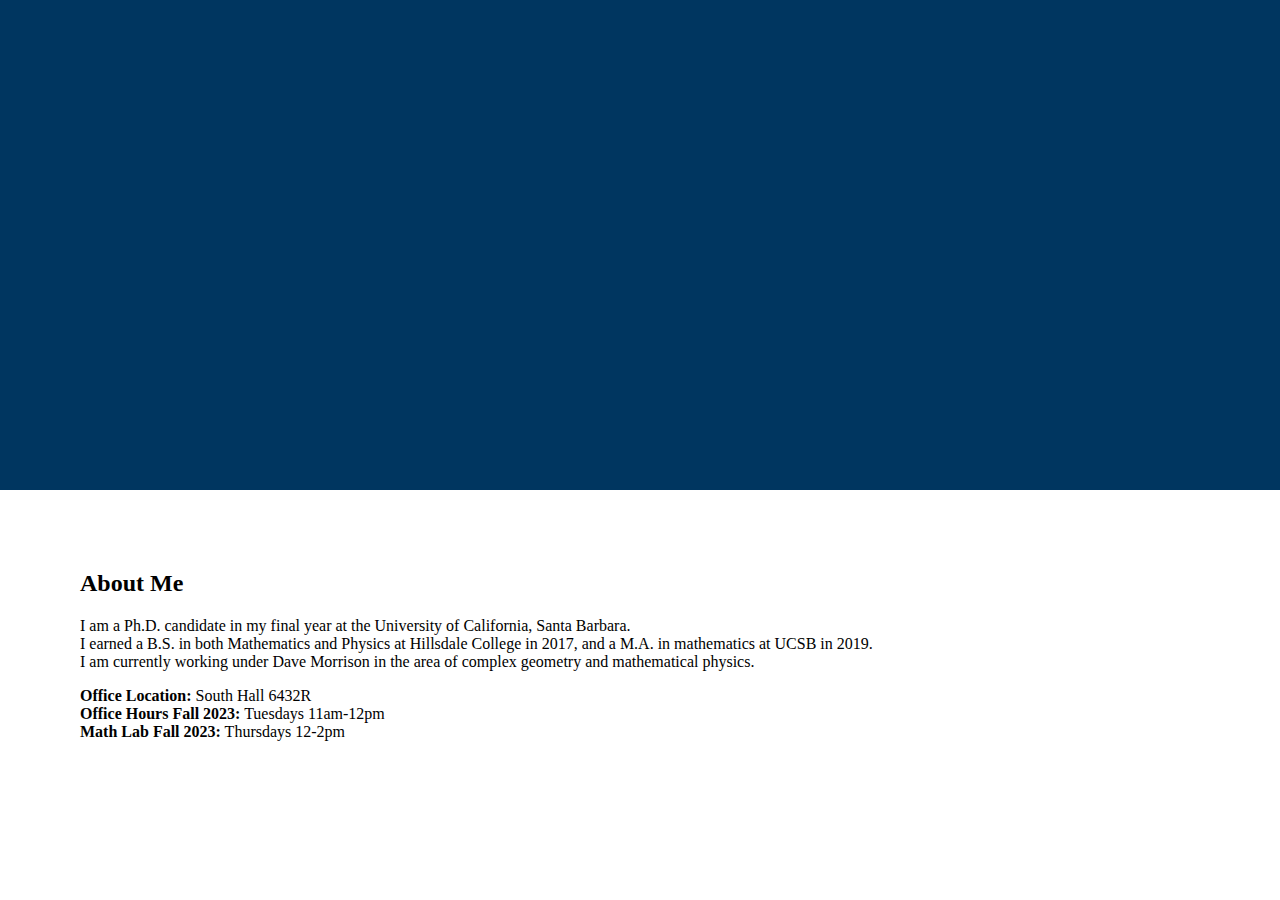
==== index.html @ 6076e2cd "migrate website" ====
<!DOCTYPE html>
<html lang=en>

<script
    src="https://code.jquery.com/jquery-3.7.1.js"
    integrity="sha256-eKhayi8LEQwp4NKxN+CfCh+3qOVUtJn3QNZ0TciWLP4="
    crossorigin="anonymous">
</script>

    <head>
        <meta name="viewport" content="width=device-width, initial-scale=1.0">
        <meta charset="UTF-8">
        <title>Daniel Halmrast</title>
        <link rel="stylesheet" type="text/css" href="style.css">
    </head>

    <body>
        <div class="wrapper">
            
            <div id="header-placeholder"></div>
            <script src="loadHeader.js">
            </script>
            <!--Header End-->
            <div class="content" style="max-width:70%">
                <h2> About Me </h2>
                <p> 
                I am a Ph.D. candidate in my final year at the University
                of California, Santa Barbara. 
                <br>
                I earned a B.S. in both Mathematics
                and Physics at Hillsdale College in 2017, and a M.A. in mathematics
                at UCSB in 2019.
                <br>
                I am currently working under Dave Morrison in the area of complex
                geometry and mathematical physics.
                </p>
                    
                <b> Office Location:</b> South Hall 6432R
                <br>
                <b> Office Hours Fall 2023:</b> Tuesdays 11am-12pm
                <br>
                <b> Math Lab Fall 2023:</b> Thursdays 12-2pm
            </div>
        </div>
    </body>
</html>
---- style.css ----
html, body {
    /*display: flex;
    align-items: center;
    justify-content: center;*/
    height: 100%;
    margin: 0px;
    padding: 0px;
    min-width: 780px;

    background-color: #ffffff;
}

.wrapper {
    background-color: #ffffff;

    max-width:100%;
    display: flex;
    flex-direction: column;
    justify-content: center;
}

.profile {
    max-width:100%;
    display: flex;
    flex-direction: row;
    background-color: #003660;
    color: #ffffff;
}

.body {
    max-width: 100%;
    display: flex;
    margin: 20px;
}

.left, .right {

    margin: 5px;
    max-width: 45%;
    flex: 1;
    display: inline-block;
    flex-direction: column;
    justify-content: center;
    text-align: center;
    vertical-align: top;
}

.profile .left, .profile .right {
    display: flex;
    max-width:50%;
}

.content {
    padding: 20px;
    margin: 40px;
    margin-left: 60px;
    margin-right: 80px;
}

/* Navigation Stuff */

nav {
    height: 80px;
    display: flex;
    align-items: center;
    background-color: #febc11;
    box-shadow: 0 0 10px 0 black;
}

nav * {
    display: inline-block;
}

nav li {
    padding:20px;
}

nav li a {
    color: #3d4952;
    text-decoration: none;
    text-align: center;
}

nav .active {
    background-color: #003660;
    color: #ffffff;
    font-weight: bold;
}

/* the header loaded in is expected to be 490px in height
 * so we will make the placeholder the same size */
#header-placeholder {
    height: 490px;
    background-color: #003660;
}


.pic {
    display: block;
    align-self: center;
    width:100%;
    max-width: 100%;
    height: auto;
}

.content .image-container {
    display: flex;
    justify-content: center;
    align-content: center;
}
.content .image-container figure {
    width: 100%;
    max-width: 100%;
    height: auto;
}
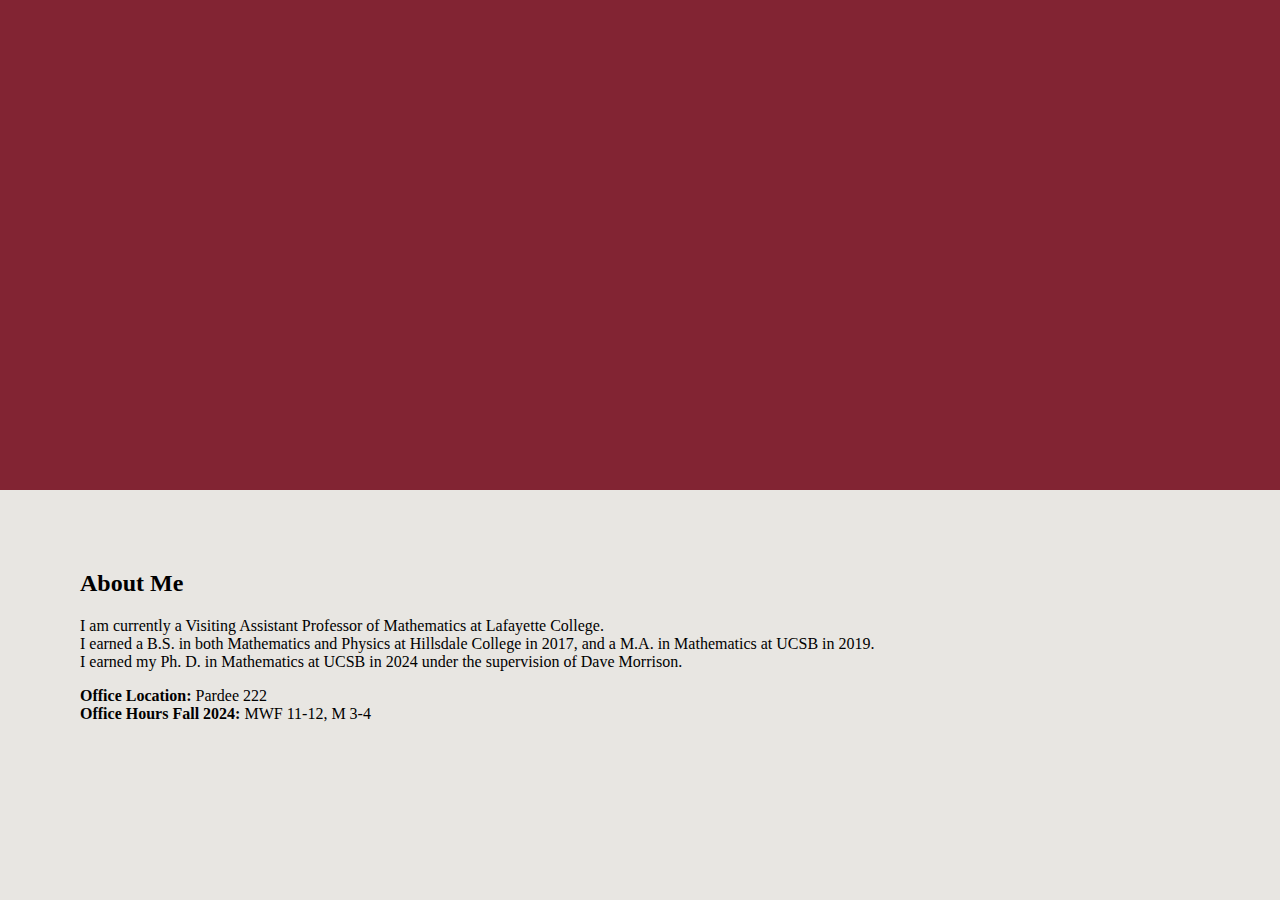
==== commit 00be08cf: "website update" ====
--- a/index.html
+++ b/index.html
@@ -24,22 +24,20 @@
             <div class="content" style="max-width:70%">
                 <h2> About Me </h2>
                 <p> 
-                I am a Ph.D. candidate in my final year at the University
-                of California, Santa Barbara. 
+                I am currently a Visiting Assistant Professor of Mathematics
+                at Lafayette College.
                 <br>
                 I earned a B.S. in both Mathematics
-                and Physics at Hillsdale College in 2017, and a M.A. in mathematics
-                at UCSB in 2019.
+                and Physics at Hillsdale College in 2017, and a M.A. in Mathematics
+                at UCSB in 2019. 
                 <br>
-                I am currently working under Dave Morrison in the area of complex
-                geometry and mathematical physics.
+                I earned my Ph. D. in Mathematics at UCSB
+                in 2024 under the supervision of Dave Morrison.
                 </p>
                     
-                <b> Office Location:</b> South Hall 6432R
+                <b> Office Location:</b> Pardee 222
                 <br>
-                <b> Office Hours Fall 2023:</b> Tuesdays 11am-12pm
-                <br>
-                <b> Math Lab Fall 2023:</b> Thursdays 12-2pm
+                <b> Office Hours Fall 2024:</b> MWF 11-12, M 3-4
             </div>
         </div>
     </body>
--- a/style.css
+++ b/style.css
@@ -1,3 +1,9 @@
+:root {
+    --lc-maroon: #822433;
+    --lc-gray: #a2998b;
+    --lc-lightgray: #e8e6e2;
+}
+
 html, body {
     /*display: flex;
     align-items: center;
@@ -7,11 +13,11 @@
     padding: 0px;
     min-width: 780px;
 
-    background-color: #ffffff;
+    background-color: var(--lc-lightgray);
 }
 
 .wrapper {
-    background-color: #ffffff;
+    background-color: var(--lc-lightgray);
 
     max-width:100%;
     display: flex;
@@ -23,8 +29,9 @@
     max-width:100%;
     display: flex;
     flex-direction: row;
-    background-color: #003660;
-    color: #ffffff;
+    /*background-color: #003660;*/
+    background-color: var(--lc-maroon);
+    color: var(--lc-lightgray);
 }
 
 .body {
@@ -63,7 +70,7 @@
     height: 80px;
     display: flex;
     align-items: center;
-    background-color: #febc11;
+    background-color: var(--lc-gray);
     box-shadow: 0 0 10px 0 black;
 }
 
@@ -82,8 +89,8 @@
 }
 
 nav .active {
-    background-color: #003660;
-    color: #ffffff;
+    background-color: var(--lc-maroon);
+    color: var(--lc-lightgray);
     font-weight: bold;
 }
 
@@ -91,7 +98,7 @@
  * so we will make the placeholder the same size */
 #header-placeholder {
     height: 490px;
-    background-color: #003660;
+    background-color: var(--lc-maroon);
 }
 
 
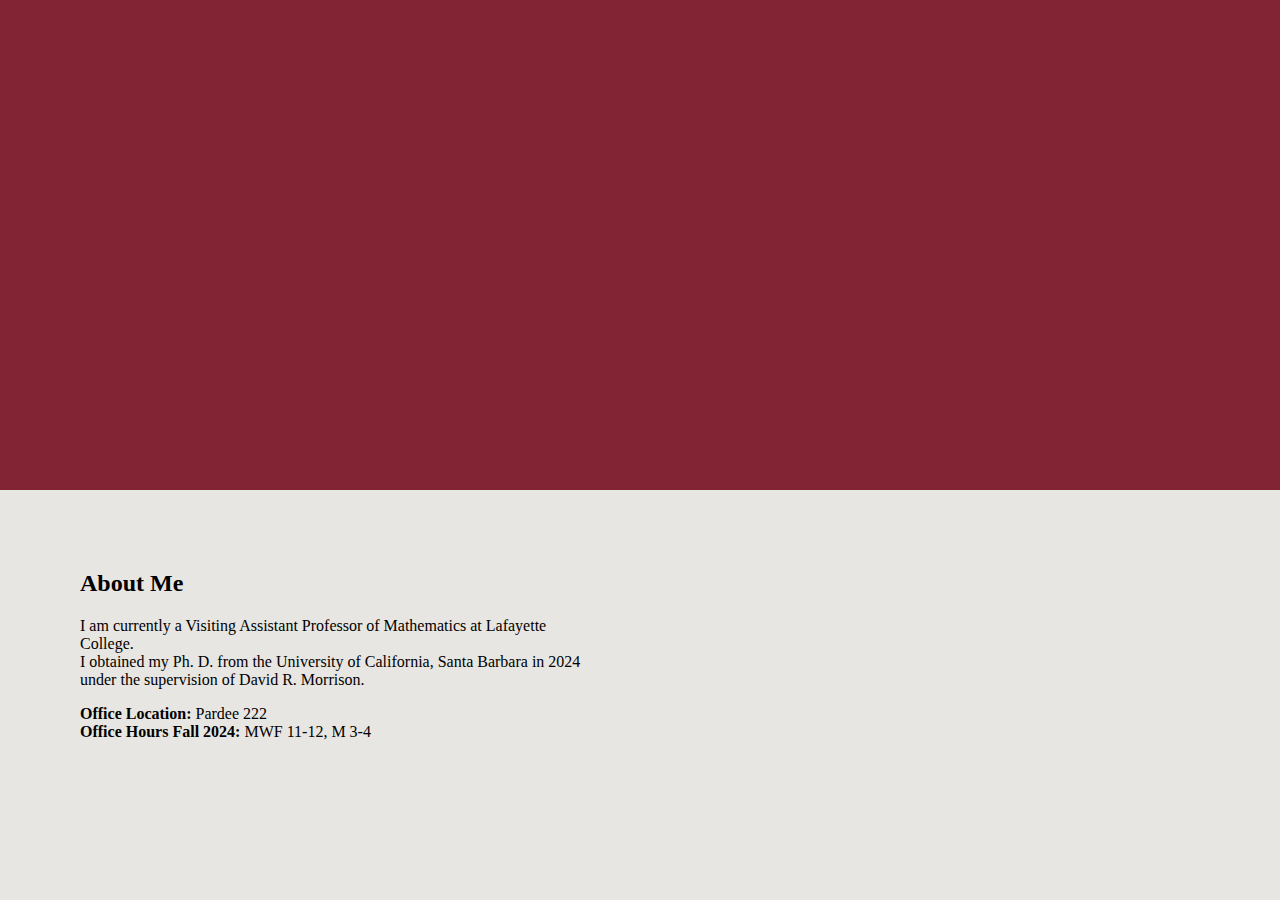
==== commit 23444c4e: "updating website" ====
--- a/index.html
+++ b/index.html
@@ -21,18 +21,14 @@
             <script src="loadHeader.js">
             </script>
             <!--Header End-->
-            <div class="content" style="max-width:70%">
+            <div class="content" style="max-width:40%">
                 <h2> About Me </h2>
                 <p> 
                 I am currently a Visiting Assistant Professor of Mathematics
                 at Lafayette College.
                 <br>
-                I earned a B.S. in both Mathematics
-                and Physics at Hillsdale College in 2017, and a M.A. in Mathematics
-                at UCSB in 2019. 
-                <br>
-                I earned my Ph. D. in Mathematics at UCSB
-                in 2024 under the supervision of Dave Morrison.
+                I obtained my Ph. D. from the University of California,
+                Santa Barbara in 2024 under the supervision of David R. Morrison.
                 </p>
                     
                 <b> Office Location:</b> Pardee 222
